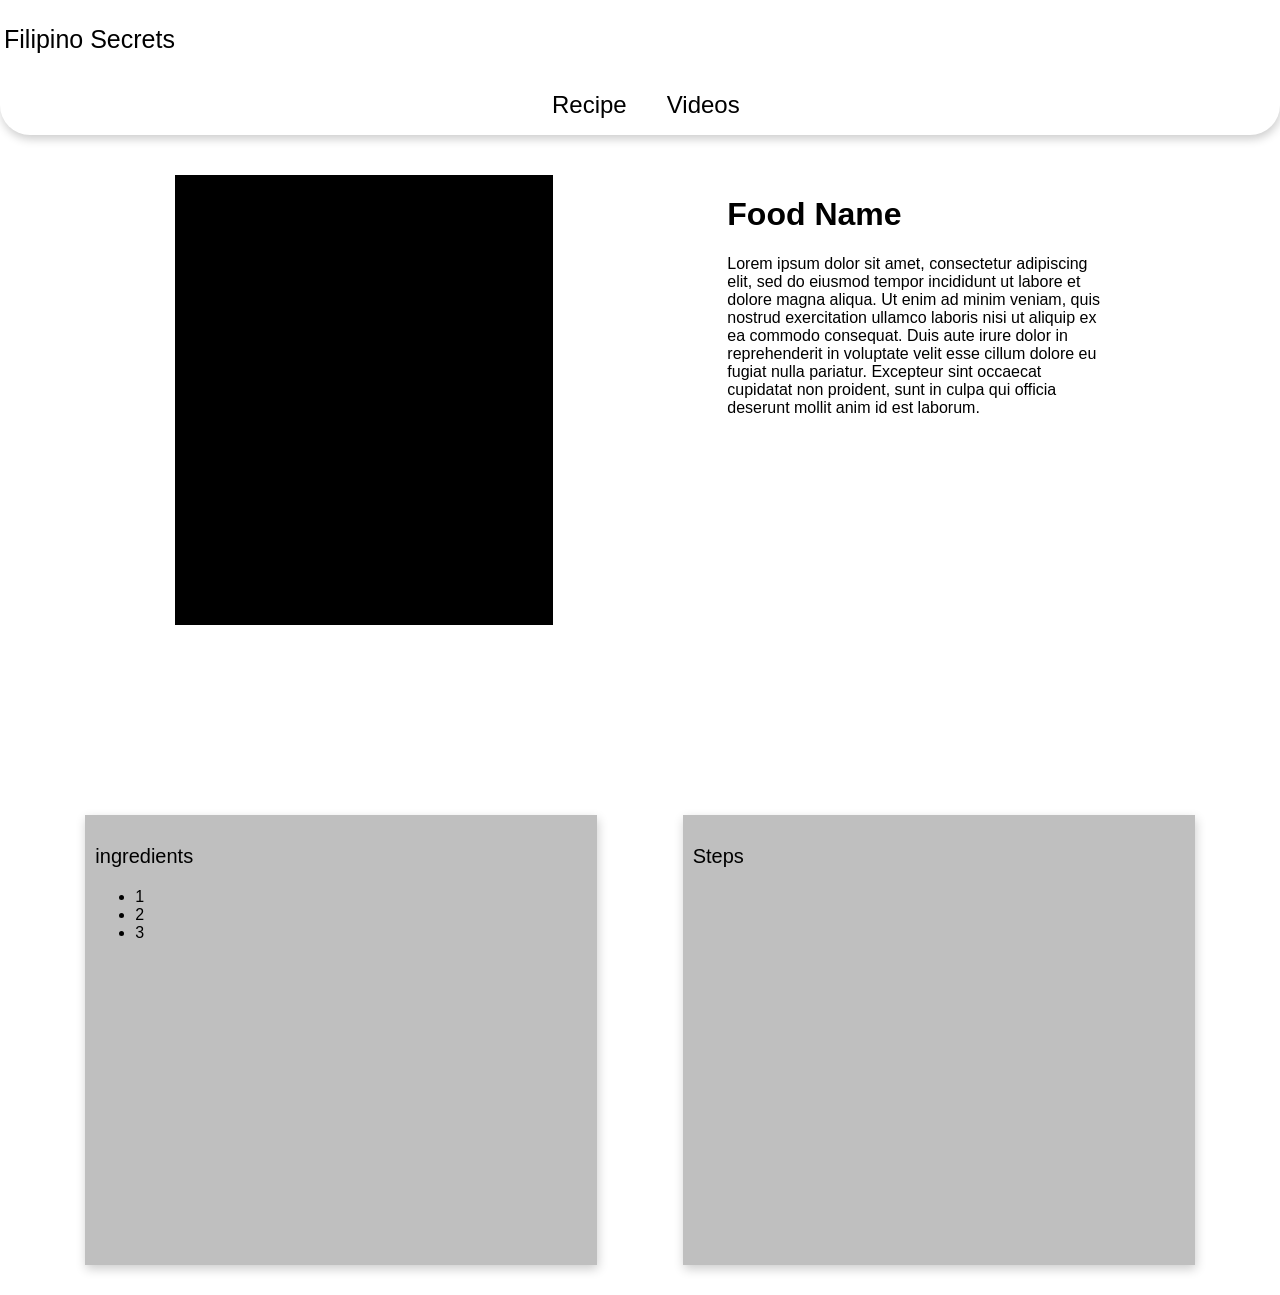
==== Recipe_page.html @ bdbe0aef "recipe commit" ====
<!DOCTYPE html>
<html lang="en">
    <header>
        <meta charset="UTF-8">
        <meta name="viewport" content="width=device-width, initial-scale=1.0">
        <title>Recipes</title>
        <link rel="stylesheet" href="Recipe.css">
    </header>
    <body>
        <div class="parent">
            <div class="header">
                <div class="title">
                    <p>Filipino Secrets</p>
                </div>
                <div class="menu">
                    <ul>
                       <a href="">Recipe</a>
                    </ul>
                     <ul>
                       <a href="">Videos</a>
                    </ul>
                </div>
            </div>
            <div class="content">
                <div class="image_container"></div>
                <div class="info">
                    <h1>Food Name</h1>
                    <p>Lorem ipsum dolor sit amet, consectetur adipiscing elit, sed do eiusmod tempor incididunt
                         ut labore et dolore magna aliqua. Ut enim ad minim veniam, quis nostrud exercitation ullamco laboris nisi ut aliquip ex ea commodo consequat. Duis aute irure dolor in reprehenderit 
                         in voluptate velit esse cillum dolore eu fugiat nulla pariatur. Excepteur sint occaecat cupidatat non proident, sunt in culpa qui officia deserunt mollit anim id est laborum.
                    </p>
                </div>
            </div>
            <div class="steps_ingredients_cont">
                <div class="ingredients">
                    <p style="font-size: 20px;">ingredients</p>
                    <ul>
                        <li>1</li>
                        <li>2</li>
                        <li>3</li>
                    </ul>
                </div>
                <div class="steps">
                    <p style="font-size: 20px;">Steps</p>
                </div>
            </div>
        </div>
    </body>
</html>
---- Recipe.css ----
body{
    padding: 0;
    margin: 0;
    font-family: sans-serif;
}
* {
    box-sizing: border-box;
}
.parent{
    min-height: 100vh;
    width: 100%;
}
.header{
    width: 100%;
    height: 15vh;
    border-radius: 0px 0px 30px 30px;
    box-shadow: 1px 4px 10px rgba(0, 0, 0, 0.2);
    display: flex;
    justify-content: center;

}
.title, .menu{
    
    height: 100%;
    display: flex;
    align-items: center;
}

.title p{
    font-size: 25px;
    align-self: flex-start;
}

.title{
    width: 40%;
    padding-left: 4px;
}
.menu{
    align-items: end;
    justify-content: start;
    flex-grow: 1;
}
.menu ul a{
    text-decoration: none;
    color: black;
    font-size: 1.5rem;
}
.menu ul a:hover{
    color: blue;
    transition: all 0.5s ease;
}
.content{
    width: 100%;
    margin-top: 30px;
    min-height: 100%;
    display: flex;
    padding: 10px;
    justify-content: space-evenly;
    flex-wrap: wrap;
    gap: 10px;
}
.image_container{
    height: 50vh;
    width: 30%;
    background-color: black;
}
.info{
    width: 30%;
    justify-self: flex-start;

}
.steps_ingredients_cont{
    width: 100%;
    min-height: 100%;
    margin-top: 20vh;
    display: flex;
    justify-content: space-evenly;
    padding-bottom: 30px;
}
.ingredients{
    width: 40%;
    min-height: 50vh;
    padding: 10px;
    background-color: rgba(128, 128, 128, 0.5);
    box-shadow: 1px 4px 10px rgba(0, 0, 0, 0.2);
}
.steps{
    width: 40%;
    min-height: 50vh;
    padding: 10px;
    background-color: rgba(128, 128, 128, 0.5);
    box-shadow: 1px 4px 10px rgba(0, 0, 0, 0.2);
}
@media (max-width: 575px){
    .title p{
        font-size: 20px;
    }
    .menu ul a{
        font-size: 20px;
    }
    .image_container{
        width: 80%;
        height: 40vh;
    }
    .info{
        width: 70%;
        text-align: justify;
    }
    .steps_ingredients_cont{
        flex-direction: column;
        padding: 30px;
        gap: 40px;
    }
    .ingredients{
        width: 80%;
        min-height: 50vh;
        margin: auto;
    }
    .steps{
        width: 80%;
        min-height: 50vh;
        margin: auto;
    }
}
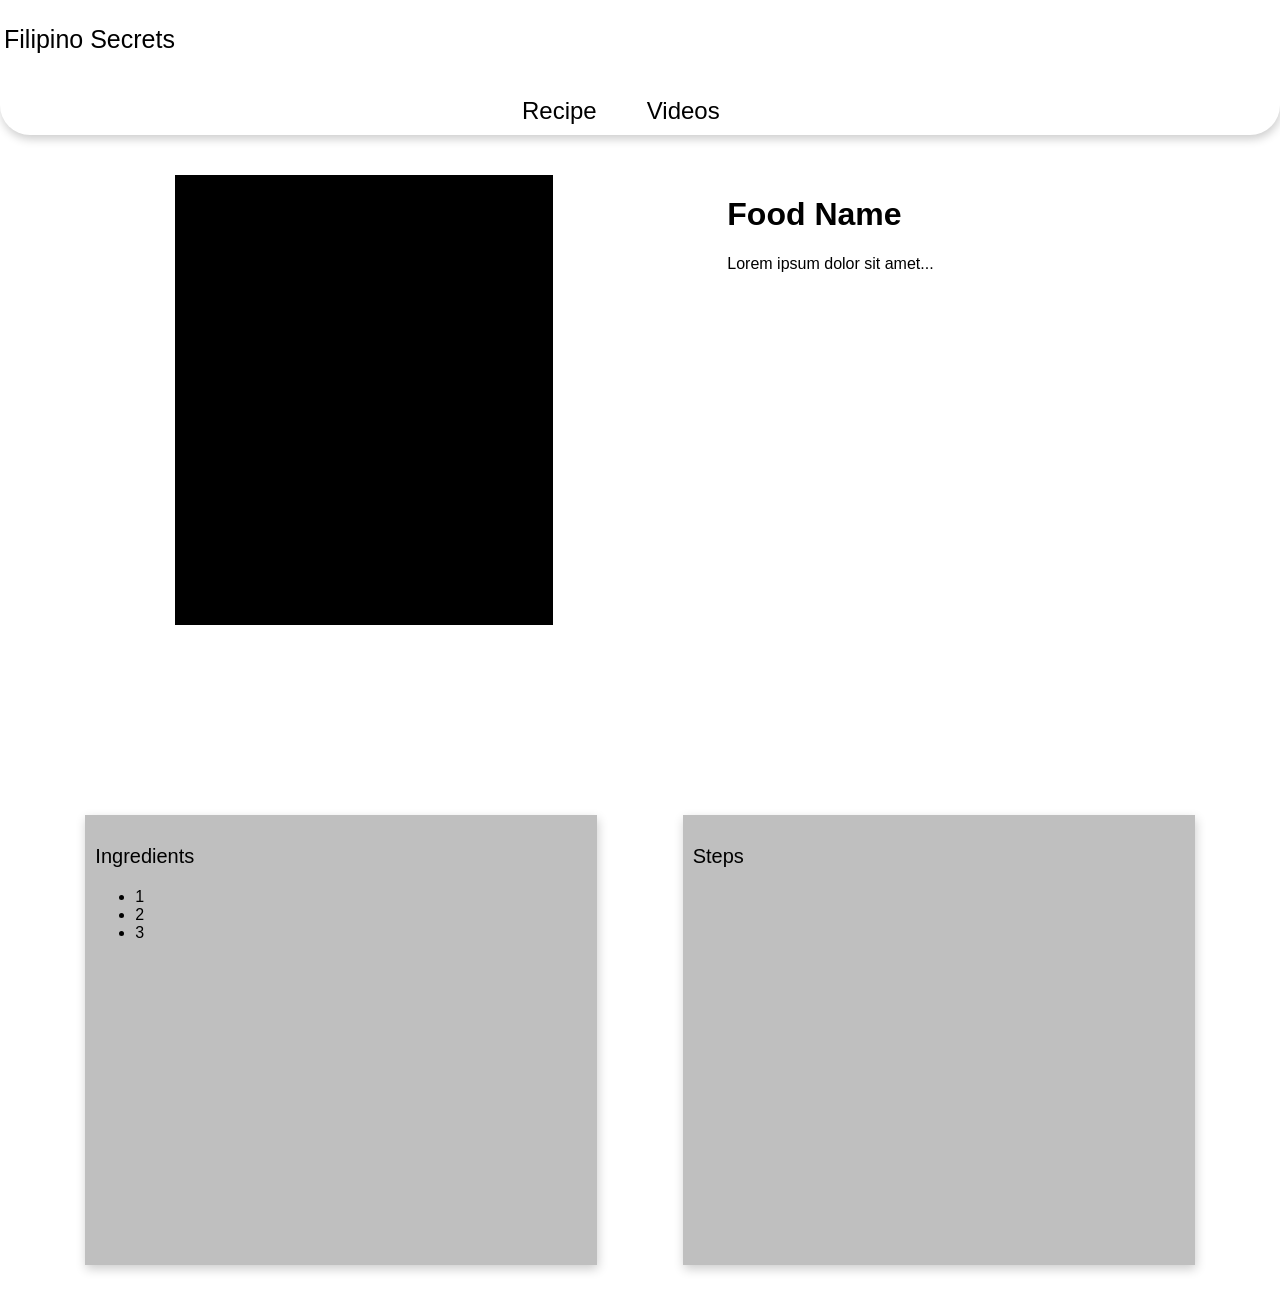
==== commit 835c96c3: "update recipe page and recipe css" ====
--- a/Recipe_page.html
+++ b/Recipe_page.html
@@ -1,49 +1,56 @@
 <!DOCTYPE html>
 <html lang="en">
-    <header>
-        <meta charset="UTF-8">
-        <meta name="viewport" content="width=device-width, initial-scale=1.0">
-        <title>Recipes</title>
-        <link rel="stylesheet" href="Recipe.css">
-    </header>
-    <body>
-        <div class="parent">
-            <div class="header">
-                <div class="title">
-                    <p>Filipino Secrets</p>
-                </div>
-                <div class="menu">
-                    <ul>
-                       <a href="">Recipe</a>
-                    </ul>
-                     <ul>
-                       <a href="">Videos</a>
-                    </ul>
-                </div>
-            </div>
-            <div class="content">
-                <div class="image_container"></div>
-                <div class="info">
-                    <h1>Food Name</h1>
-                    <p>Lorem ipsum dolor sit amet, consectetur adipiscing elit, sed do eiusmod tempor incididunt
-                         ut labore et dolore magna aliqua. Ut enim ad minim veniam, quis nostrud exercitation ullamco laboris nisi ut aliquip ex ea commodo consequat. Duis aute irure dolor in reprehenderit 
-                         in voluptate velit esse cillum dolore eu fugiat nulla pariatur. Excepteur sint occaecat cupidatat non proident, sunt in culpa qui officia deserunt mollit anim id est laborum.
-                    </p>
-                </div>
-            </div>
-            <div class="steps_ingredients_cont">
-                <div class="ingredients">
-                    <p style="font-size: 20px;">ingredients</p>
-                    <ul>
-                        <li>1</li>
-                        <li>2</li>
-                        <li>3</li>
-                    </ul>
-                </div>
-                <div class="steps">
-                    <p style="font-size: 20px;">Steps</p>
-                </div>
-            </div>
-        </div>
-    </body>
-</html>+<head> <!-- use head, not header -->
+  <meta charset="UTF-8">
+  <meta name="viewport" content="width=device-width, initial-scale=1.0">
+  <title>Recipes</title>
+  <link rel="stylesheet" href="Recipe.css">
+</head>
+<body>
+  <div class="parent">
+    <div class="header">
+      <div class="title">
+        <p>Filipino Secrets</p>
+      </div>
+
+      <div class="menu">
+        <ul>
+          <li><a href="#">Recipe</a></li>
+          <li class="dropdown">
+            <a href="#">Videos</a>
+            <!-- ⬇ dropdown-content MUST BE INSIDE this li -->
+            <ul class="dropdown-content">
+              <li><a href="#">Dessert</a></li>
+              <li><a href="#">Appetizers</a></li>
+              <li><a href="#">Drinks</a></li>
+              <li><a href="#">Soups</a></li>
+            </ul>
+          </li>
+        </ul>
+      </div>
+    </div>
+
+    <div class="content">
+      <div class="image_container"></div>
+      <div class="info">
+        <h1>Food Name</h1>
+        <p>Lorem ipsum dolor sit amet...</p>
+      </div>
+    </div>
+
+    <div class="steps_ingredients_cont">
+      <div class="ingredients">
+        <p style="font-size: 20px;">Ingredients</p>
+        <ul>
+          <li>1</li>
+          <li>2</li>
+          <li>3</li>
+        </ul>
+      </div>
+      <div class="steps">
+        <p style="font-size: 20px;">Steps</p>
+      </div>
+    </div>
+  </div>
+</body>
+</html>
--- a/Recipe.css
+++ b/Recipe.css
@@ -91,6 +91,50 @@
     background-color: rgba(128, 128, 128, 0.5);
     box-shadow: 1px 4px 10px rgba(0, 0, 0, 0.2);
 }
+
+.menu li{
+    position: relative;
+}
+.menu > ul{
+    list-style: none;
+    display: flex;
+    gap: 30px;
+    margin: 0;
+    padding: 0;
+}
+.menu a{
+    text-decoration: none;
+    font-size: 10px;
+    display: block;
+    font-size: 1.2rem;
+    padding: 10px;
+}
+
+.dropdown-content {
+  opacity: 0;
+  visibility: hidden;
+  transform: translateY(10px);
+  transition: all 0.3s ease;
+  position: absolute;
+  top: 100%;
+  left: 0;
+  background-color: white;
+  min-width: 150px;
+  box-shadow: 0 4px 8px rgba(0, 0, 0, 0.15);
+  z-index: 100;
+  list-style: none;
+  text-align: center;
+  padding: 10px 0px;
+}
+.dropdown-content a{
+    display: block;
+}
+.dropdown:hover .dropdown-content {
+  opacity: 1;
+  visibility: visible;
+  transform: translateY(0);
+}
+
 @media (max-width: 575px){
     .title p{
         font-size: 20px;
